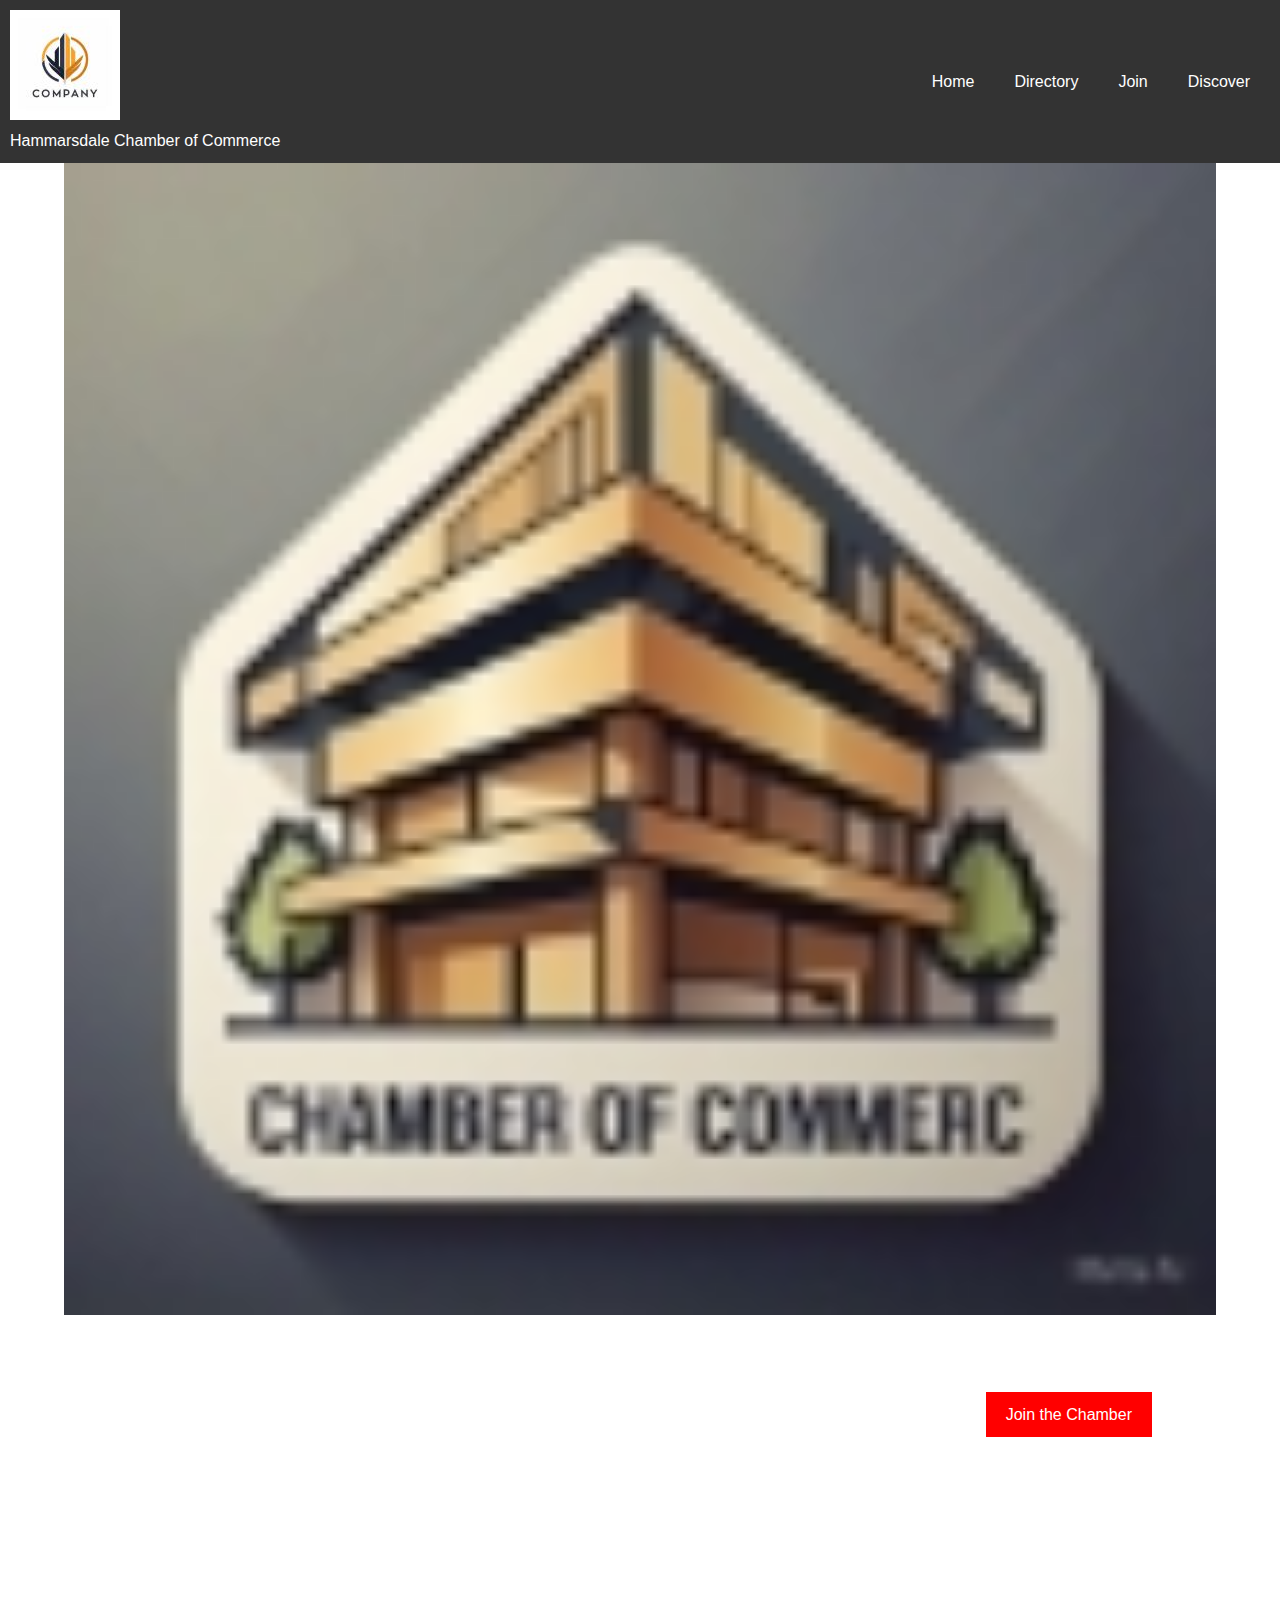
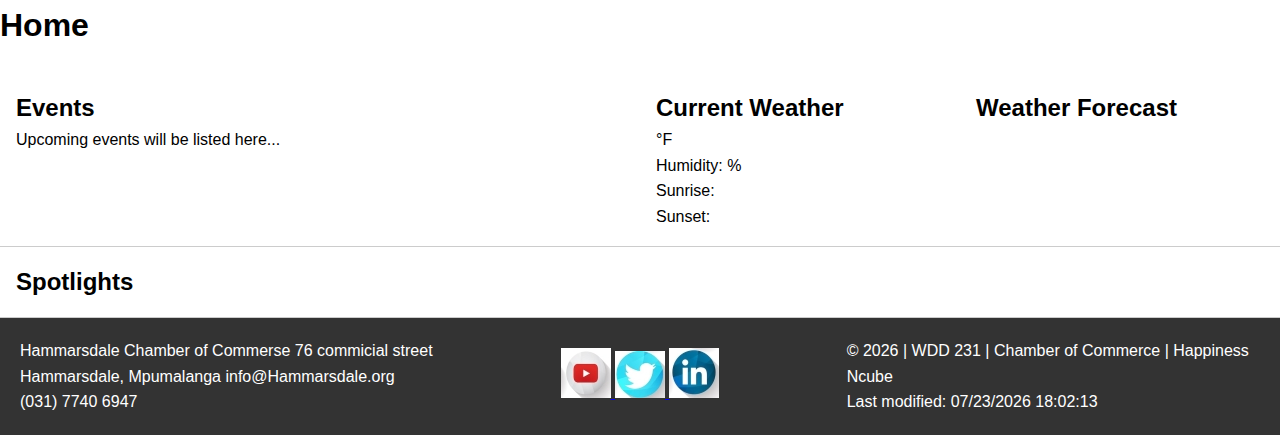
==== chamber/index.html @ e3185512 "first commmitfi for w03" ====
<!DOCTYPE html>
<html lang="en">
<head>
    <meta charset="UTF-8">
    <meta name="viewport" content="width=device-width, initial-scale=1.0">
    <meta name="description" content="Hammarsdale Chamber of Commerce - Supporting Businesses and Community">
    <title>Hammarsdale Chamber of Commerce</title>
    <link rel="stylesheet" href="styles/normalize.css">
    <link rel="stylesheet" href="styles/small.css">
    <link rel="stylesheet" href="styles/larger.css">
    
</head>
<body>
    <header>
        <div class="logo">
            <figure>
            <img src="images/logo.jpg" alt="Logo">
            <figcaption>Hammarsdale Chamber of Commerce</figcaption>
            </figure>
        </div>
    <nav>
        <button id="menu-toggle">=</button>
        <ul id="menu">
            <li>
                <a href="chamber/index.html">Home</a>
            <li>
                <a href="chamber/directory.html" class="active">Directory</a>
            </li>
            <li>
                <a href="chamber/join.html">Join</a>
            </li>
            <li><a href="chamber/discover.html">Discover</a></li>
        </ul>
    </nav>
    </header>
    
    <main>
        <section class="hero">
            <img src="images/hero.jpg" alt="Chamber Event">
            <a href="join.html" class="cta">Join the Chamber</a>
        </section>
        <h1>Home</h1>
        <section class="content1">

        <section class="events">
            <h2>Events</h2>
            <div class="event-content">Upcoming events will be listed here...</div>
        </section>

        <section class="weather">
            <h2>Current Weather</h2>
            <div id="weather-info">
                <p><span id="temperature"></span>°F</p>
                <p id="weather-description"></p>
                <p>Humidity: <span id="humidity"></span>%</p>
                <p>Sunrise: <span id="sunrise"></span></p>
                <p>Sunset: <span id="sunset"></span></p>
            </div>
        </section>

        <section class="forecast">
            <h2>Weather Forecast</h2>
            <div id="forecast"></div>
        </section>
        </section>
        <section class="content2">
        <section class="spotlights">
            <h2>Spotlights</h2>
            <div id="spotlight-container"></div>
        </section>
        </section>
    </main>

    <footer>

        <div class="adress">
            <p>
                Hammarsdale Chamber of Commerse
                76 commicial street
                Hammarsdale, Mpumalanga
                info@Hammarsdale.org
                (031) 7740 6947
            </p>
        </div>
        <div class="social-links">
            <a href="https://www.youtube.com/chamberofcommerce" target="_blank">
                <img src="images/youtube.jpg" alt="YouTuube">
            </a>
            <a href="https://www.twitter.com/chamberofcommerce_123" target="_blank">
                <img src="images/twitter.jpg" alt="Twitter">
            </a>
            <a href="https://www.linkedin.com/chamberofcommerce" target="_blank">
                <img src="images/linkedin.jpg" alt="LinkedIn">
            </a>
        </div>

        <div class="dates">
            <p>&copy; <span id="year"></span> | WDD 231 | Chamber of Commerce | Happiness Ncube</p>
            <p>Last modified: <span id="last-modified"></span></p>
        </div>
    </footer>
    <script defer src="scripts/dates.js"></script>
    <script defer src="scripts/members.js"></script>
    <script defer src="scripts/navigation.js"></script>
    <script defer src="scripts/weather.js"></script>
</body>
</html>
---- chamber/styles/small.css ----
/* Reset */
* {
    margin: 0;
    padding: 0;
    box-sizing: border-box;
  }
  
  /* General Styles */
  body {
    font-family: Arial, sans-serif;
    line-height: 1.6;
  }
  
  header {
    background: #333;
    color: #fff;
    padding: 10px;
    display: flex;
    justify-content: space-between;
    align-items: center;
  }
  
  /* Navigation */
  nav ul {
    display: flex;
    list-style: none;
  }
  
  nav ul li {
    margin: 0 10px;
  }
  
  nav ul li a {
    color: white;
    text-decoration: none;
    padding: 5px 10px;
    transition: background 0.3s ease, color 0.3s ease;
  }
  
  nav ul li a:hover {
    background: #555;
    border-radius: 5px;
  }
  
  #menu-toggle {
    display: none;
    background: none;
    border: none;
    font-size: 2rem;
    color: white;
    cursor: pointer;
  }
  
  /* Responsive Nav */
  @media (max-width: 768px) {
    #menu {
      display: none;
      flex-direction: column;
      background: #333;
      width: 100%;
      position: absolute;
      top: 50px;
      left: 0;
      padding: 10px 0;
    }
  
    #menu.show {
      display: flex;
    }
  
    #menu-toggle {
      display: block;
    }
  
    nav ul {
      flex-direction: column;
      width: 100%;
    }
  
    nav ul li {
      text-align: center;
      padding: 10px 0;
    }
  
    nav ul li a {
      display: block;
    }
  }
  
  /* Directory */
  .view-toggle {
    margin: 10px 0;
  }
  
  #directory {
    display: grid;
    grid-template-columns: repeat(auto-fit, minmax(250px, 1fr));
    gap: 20px;
    margin-top: 20px;
  }
  
  .card {
    border: 1px solid #ddd;
    padding: 10px;
    text-align: center;
    background: white;
  }
  
  .card img {
    width: 100%;
    height: auto;
  }
  
  /* List View */
  .list-view {
    display: block;
  }
  
  .list-view .card {
    display: block;
    border: none;
    text-align: left;
    padding: 10px 0;
  }
  
  .list-view .card img {
    display: none; /* Hide images in list view */
  }
  
  .list-view .card h2,
  .list-view .card p,
  .list-view .card a {
    display: block;
  }





* {
    margin: 0;
    padding: 0;
    box-sizing: border-box;
}

/*body {
    font-family: Arial, sans-serif;
}

header {
    display: flex;
    align-items: center;
    justify-content: space-between;
    padding: 1rem;
    background: #333;
    color: white;
}

nav {
    display: none;
    flex-direction: column;
    background: #444;
}

nav a {
    color: white;
    padding: 1rem;
    text-decoration: none;
    display: block;
}

nav a:hover {
    background: #555;
}

#hamburger {
    background: none;
    border: none;
    font-size: 2rem;
    color: white;
    cursor: pointer;
}*/

.hero {
    position: relative;
}

.hero img {
    width: 100%;
    height:30%;
    padding: 5%;
    padding-top: 0%;
    padding-bottom: 20%;
}


.cta {
    position: absolute;
    bottom: 10%;
    right: 10%;
    padding: 10px 20px;
    background: red;
    color: white;
    text-decoration: none;
}

.content1 {
  display: grid;
  grid-template-columns: 2fr 1fr 1fr;
}

.cpntent2 {
  display: grid;
  grid-template-columns: 1fr 1fr 1fr;
}
.weather, .forecast, .events, .spotlights {
    padding: 1rem;
    border-bottom: 1px solid #ccc;
}

  
#spotlight-container {
    display: flex;
    justify-content: space-around;
}

/*footer {
    background: #222;
    color: white;
    padding: 1rem;
    text-align: center;
}*/
---- chamber/styles/larger.css ----
/* Reset */
* {
  margin: 0;
  padding: 0;
  box-sizing: border-box;
}

/* General Styles */
body {
  font-family: Arial, sans-serif;
  line-height: 1.6;
}

header {
  background: #333;
  color: #fff;
  padding: 10px;
  display: flex;
  justify-content: space-between;
  align-items: center;
}

nav ul {
  display: flex;
  list-style: none;
}

nav ul li {
  margin: 0 10px;
}

nav ul li a {
  color: white;
  text-decoration: none;
}

#menu-toggle {
  display: none;
}

/* Responsive Nav */
@media (max-width: 768px) {
  #menu {
      display: none;
      flex-direction: column;
  }

  #menu-toggle {
      display: block;
      background: none;
      border: none;
      font-size: 2rem;
      color: white;
  }
}

/* Directory */
/*.view-toggle {
  margin: 10px 0;
}

#directory {
  display: grid;
  grid-template-columns: repeat(auto-fit, minmax(250px, 1fr));
  gap: 20px;
  margin-top: 20px;
}

.card {
  border: 1px solid #ddd;
  padding: 10px;
  text-align: center;
  background: white;
}

.card img {
  width: 100%;
  height: auto;
}

 List View 
.list-view .card {
  display: flex;
  align-items: center;
  gap: 10px;
}


 .list-view .card p {
  margin: 0;
 }
/* Footer */
footer {
  background: #333;
  color: white;
  display: grid;
  grid-template-columns: 1fr 1fr 1fr;
  align-items: center;
  width: 100%;
  padding: 20px;
}

.address {
  text-align: left;
  padding-right: 50px;
}

.social-links {
  text-align: center;
  align-items: center;
}

.copyright {
  text-align: right;
}

/*grid view*/
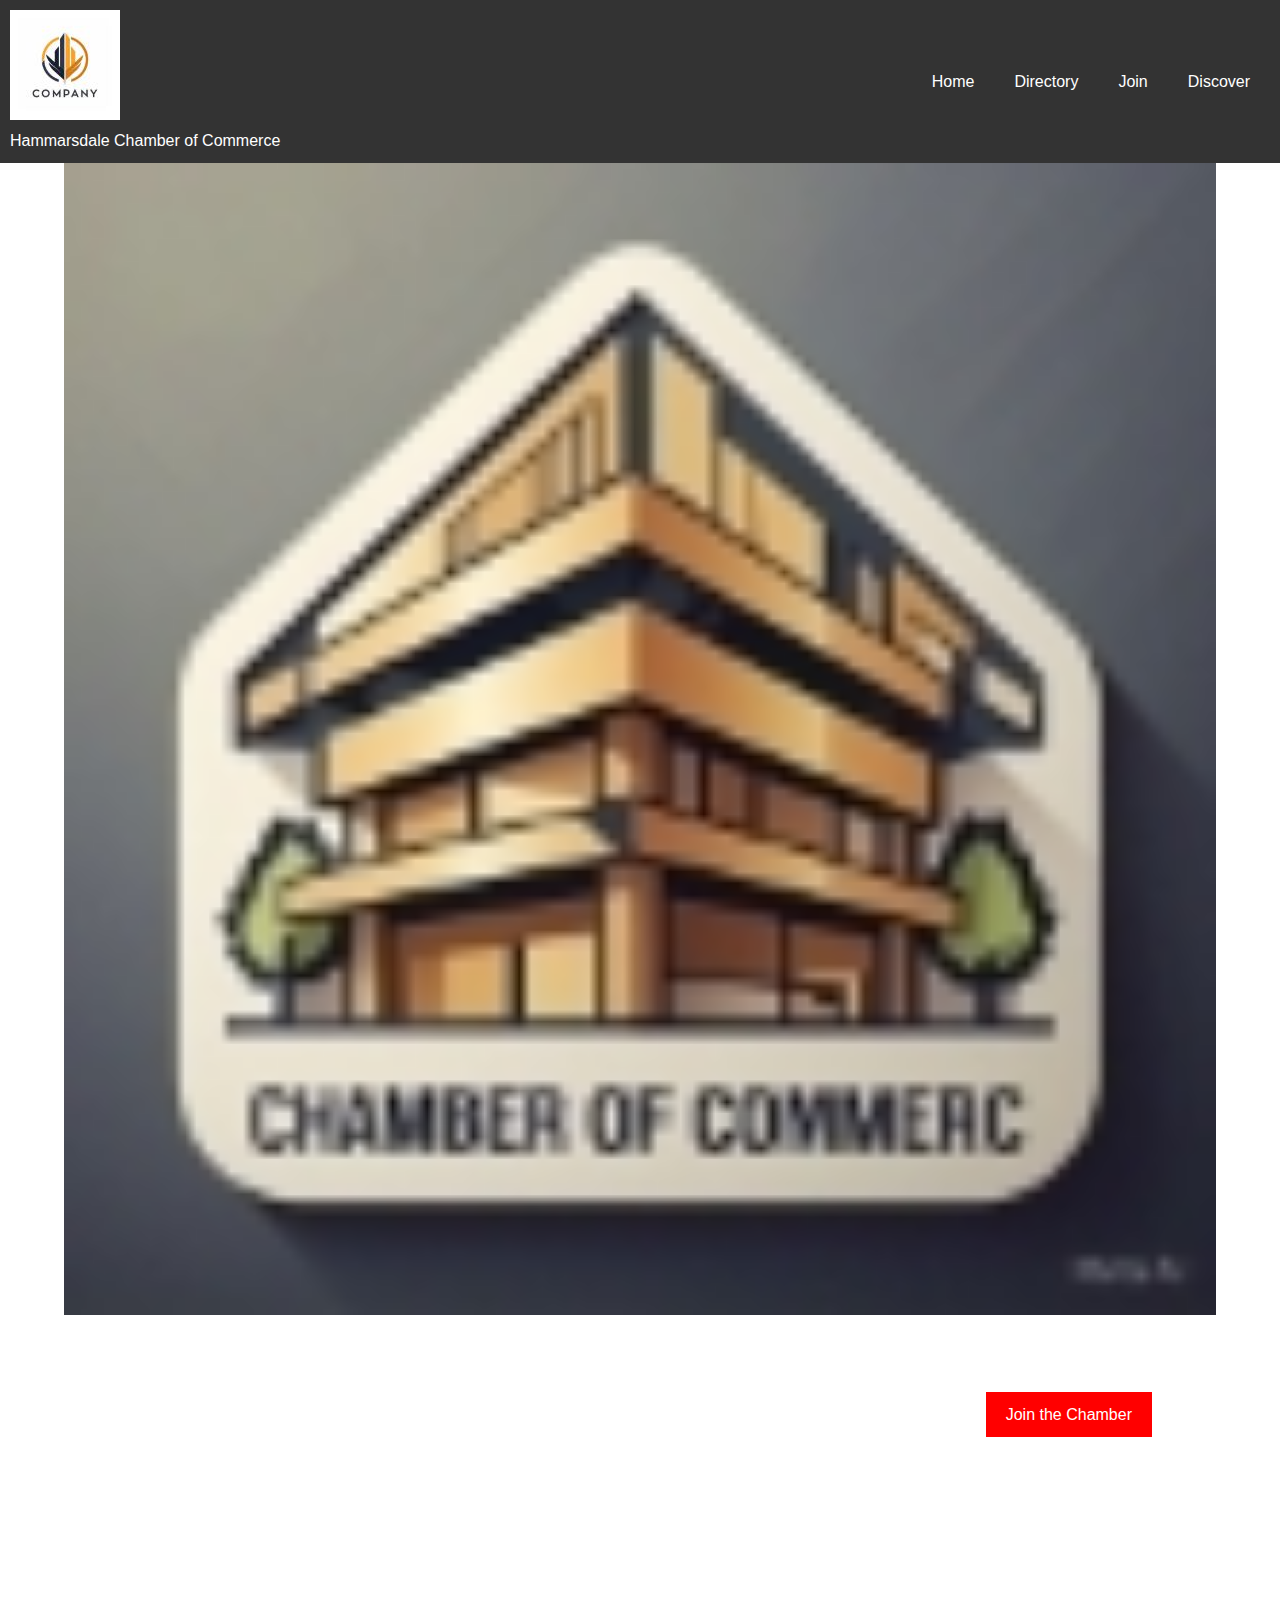
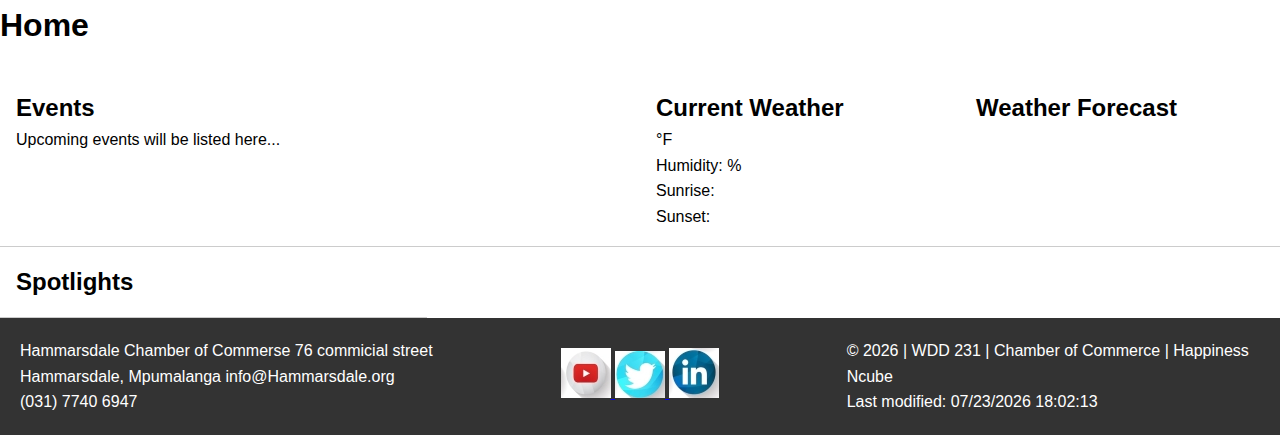
==== commit 70f65599: "commit" ====
--- a/chamber/index.html
+++ b/chamber/index.html
@@ -23,13 +23,16 @@
         <ul id="menu">
             <li>
                 <a href="chamber/index.html">Home</a>
+            </li>
             <li>
                 <a href="chamber/directory.html" class="active">Directory</a>
             </li>
             <li>
                 <a href="chamber/join.html">Join</a>
             </li>
-            <li><a href="chamber/discover.html">Discover</a></li>
+            <li>
+                <a href="chamber/discover.html">Discover</a>
+            </li>
         </ul>
     </nav>
     </header>
@@ -104,4 +107,4 @@
     <script defer src="scripts/navigation.js"></script>
     <script defer src="scripts/weather.js"></script>
 </body>
-</html>+</html>
--- a/chamber/styles/small.css
+++ b/chamber/styles/small.css
@@ -209,7 +209,7 @@
   grid-template-columns: 2fr 1fr 1fr;
 }
 
-.cpntent2 {
+.content2 {
   display: grid;
   grid-template-columns: 1fr 1fr 1fr;
 }
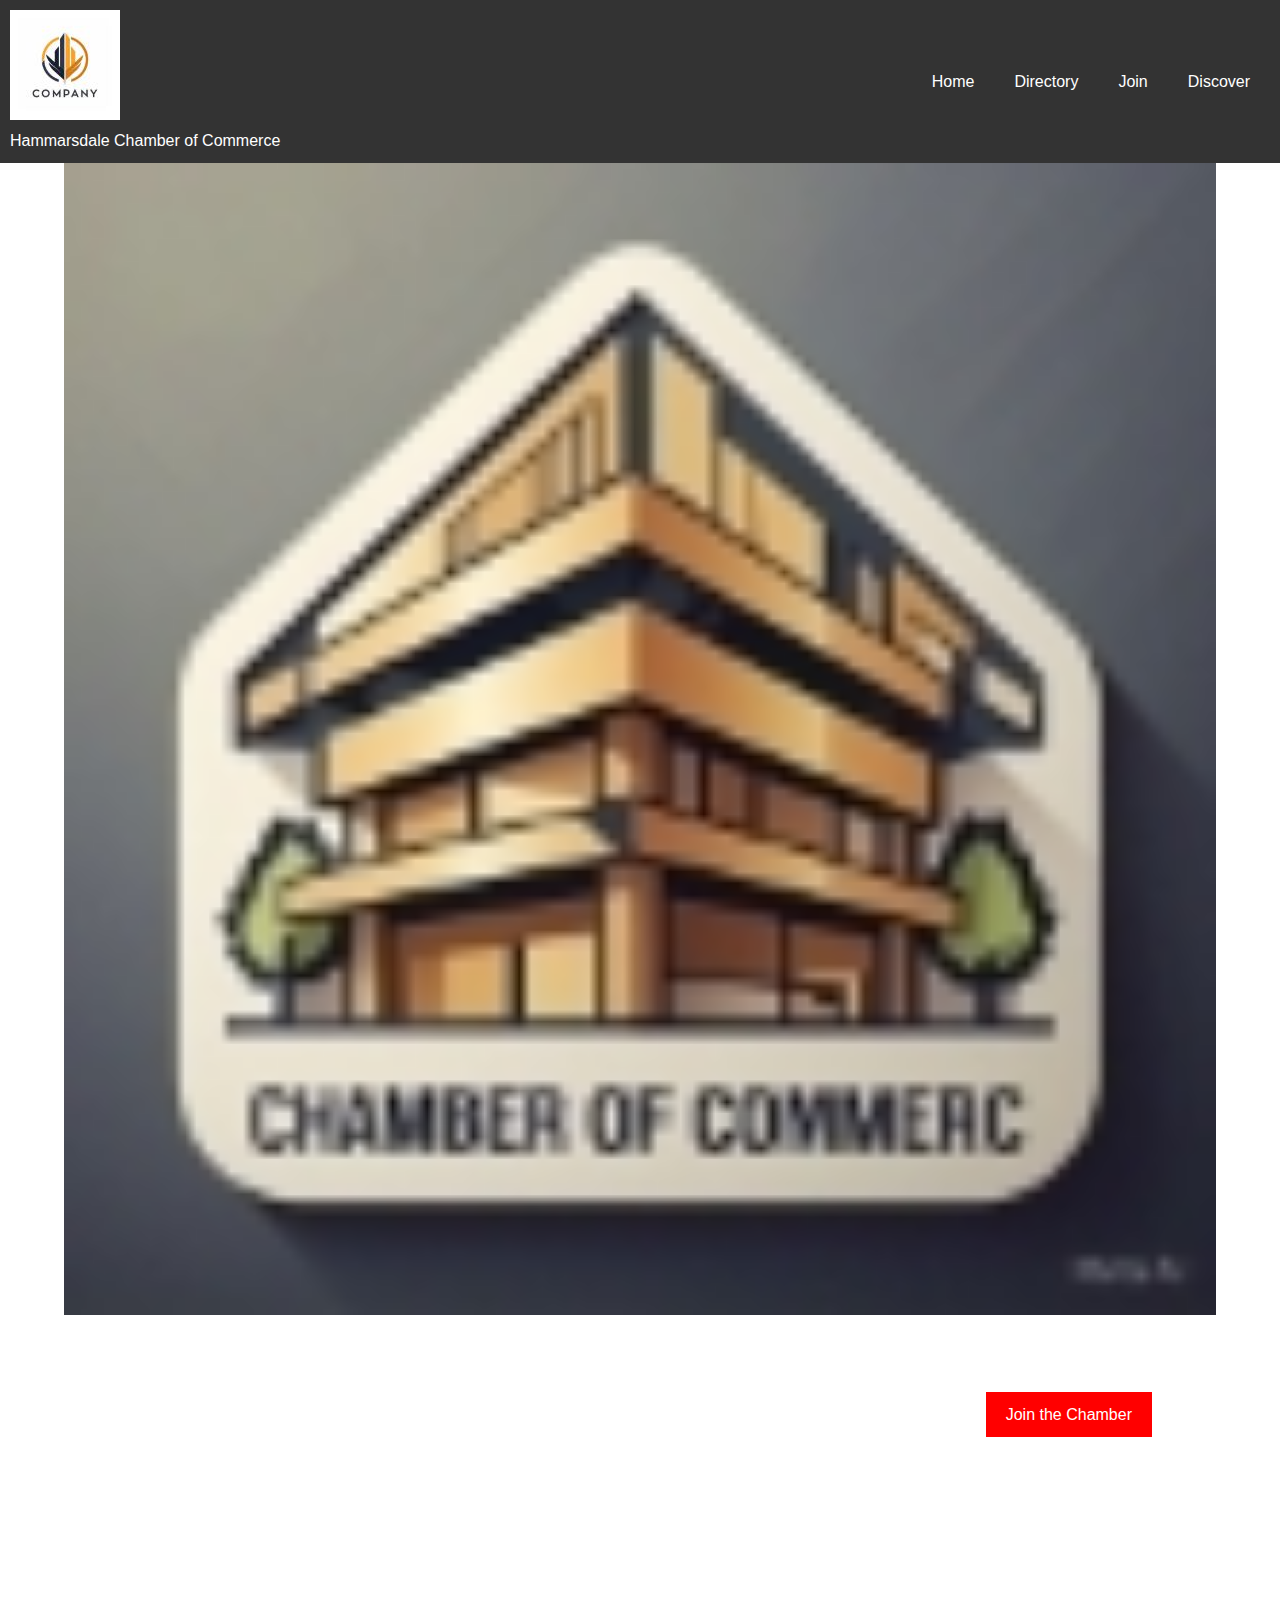
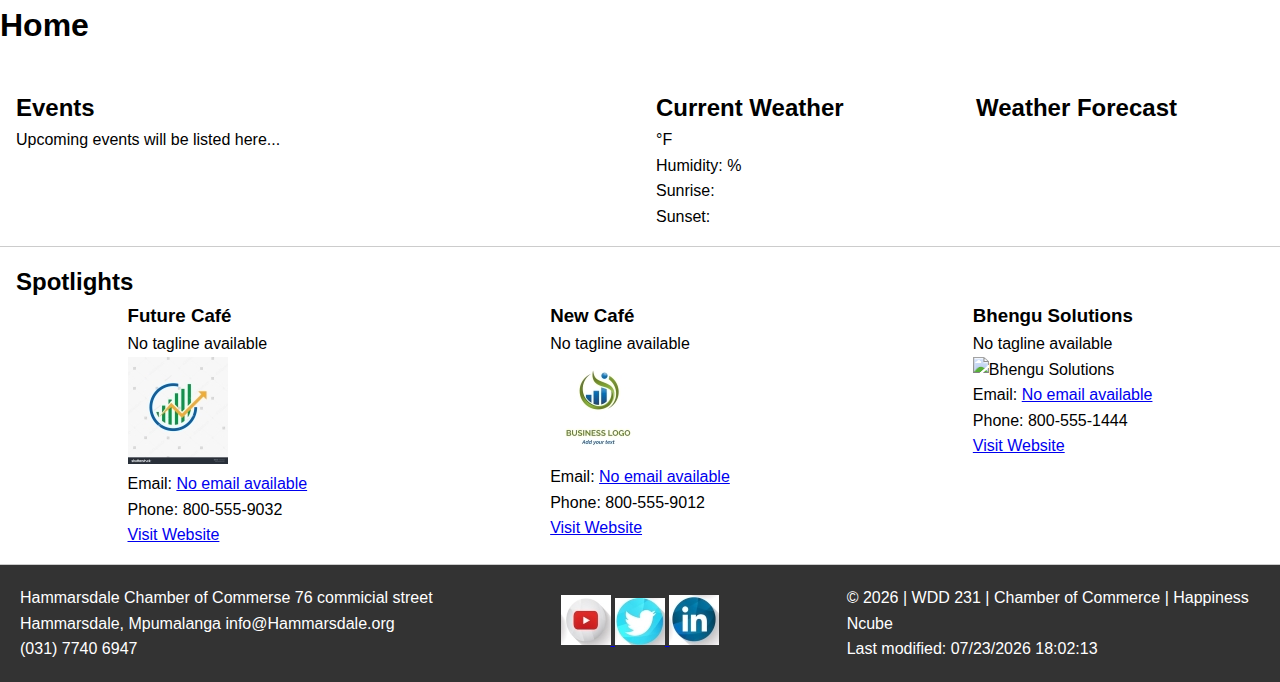
==== commit b7e6013e: "cimmited with 2 errors" ====
--- a/chamber/index.html
+++ b/chamber/index.html
@@ -67,11 +67,11 @@
         </section>
         </section>
         <section class="content2">
-        <section class="spotlights">
-            <h2>Spotlights</h2>
-            <div id="spotlight-container"></div>
-        </section>
-        </section>
+            <section class="spotlights">
+                <h2>Spotlights</h2>
+                <div id="spotlight-container" class="spotlight-grid"></div>
+            </section>
+        </section>        
     </main>
 
     <footer>
--- a/chamber/styles/small.css
+++ b/chamber/styles/small.css
@@ -209,13 +209,20 @@
   grid-template-columns: 2fr 1fr 1fr;
 }
 
-.content2 {
+
+/*.content2 {
   display: grid;
   grid-template-columns: 1fr 1fr 1fr;
-}
+}*/
 .weather, .forecast, .events, .spotlights {
     padding: 1rem;
     border-bottom: 1px solid #ccc;
+}
+
+.spotlight-grid {
+  display: grid;
+  grid-template-columns: repeat(3, 1fr);
+  gap: 20px; /* optional: adds space between grid items */
 }
 
   
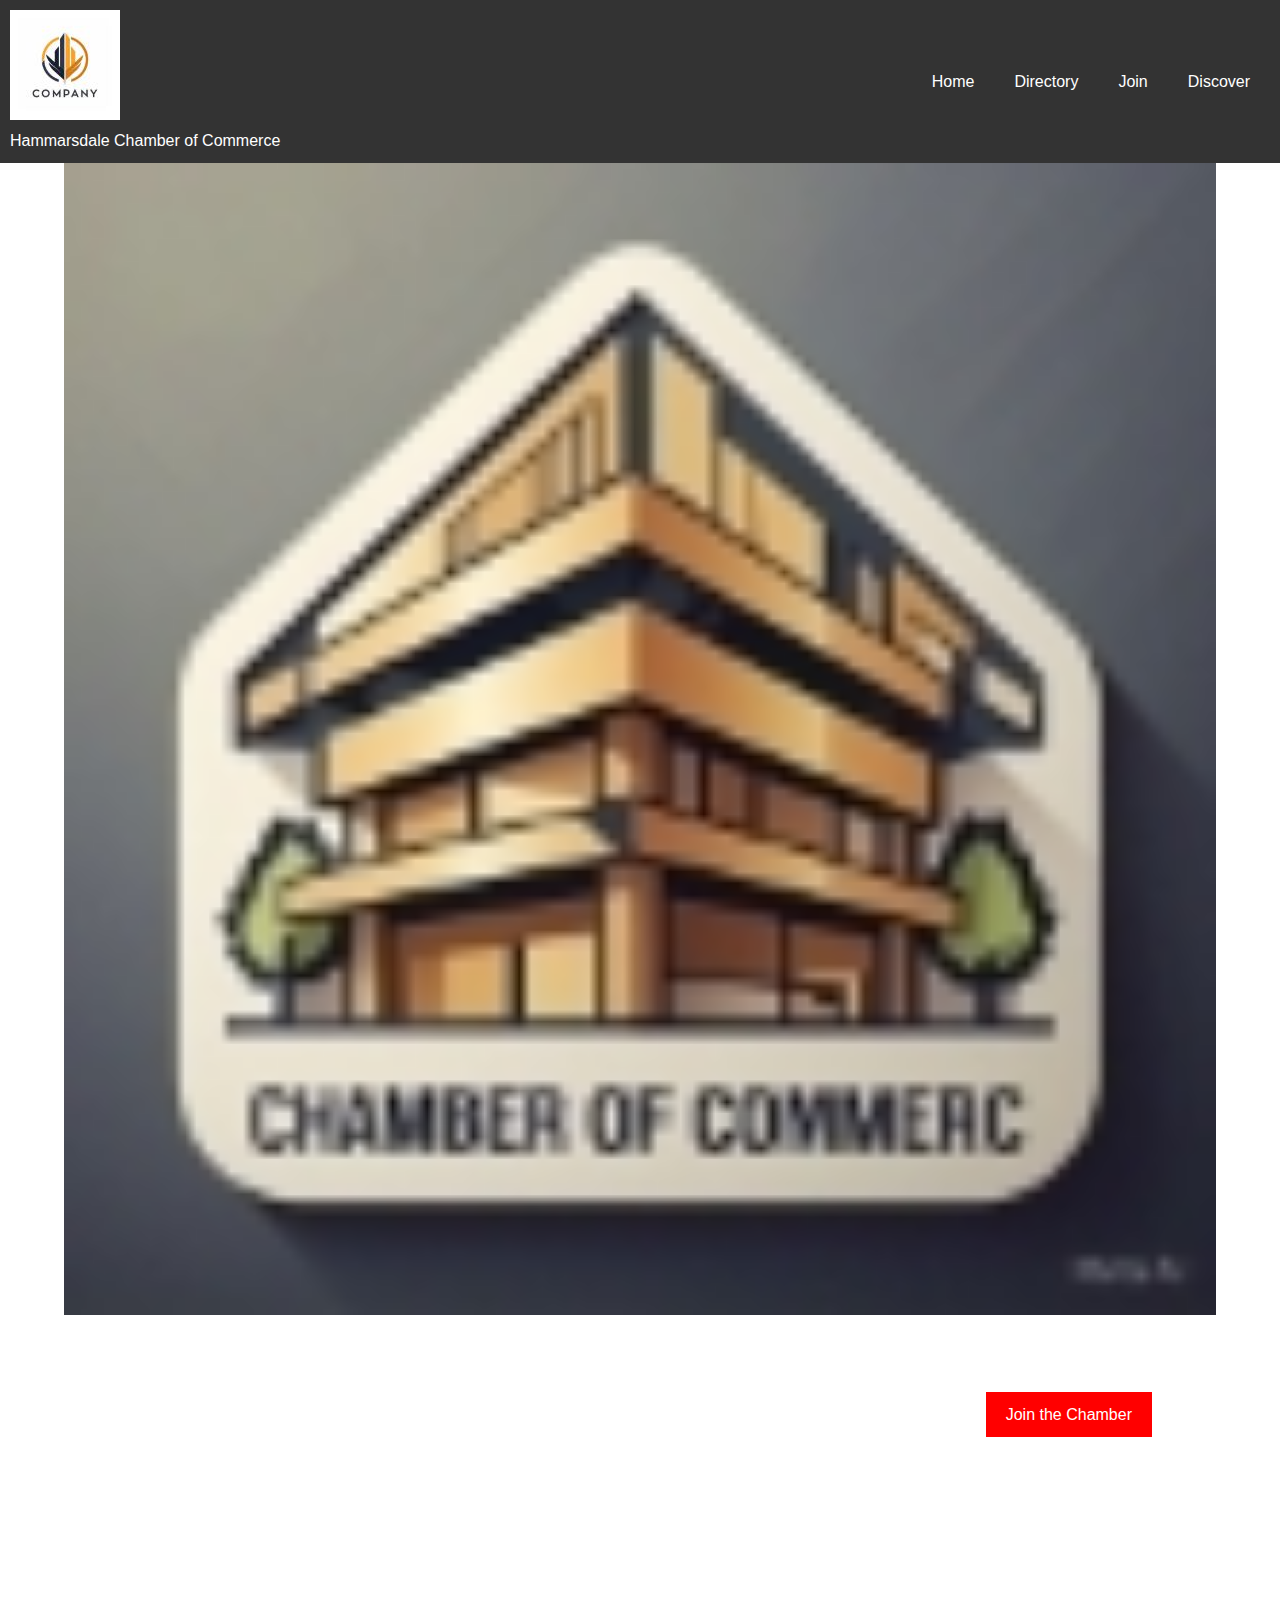
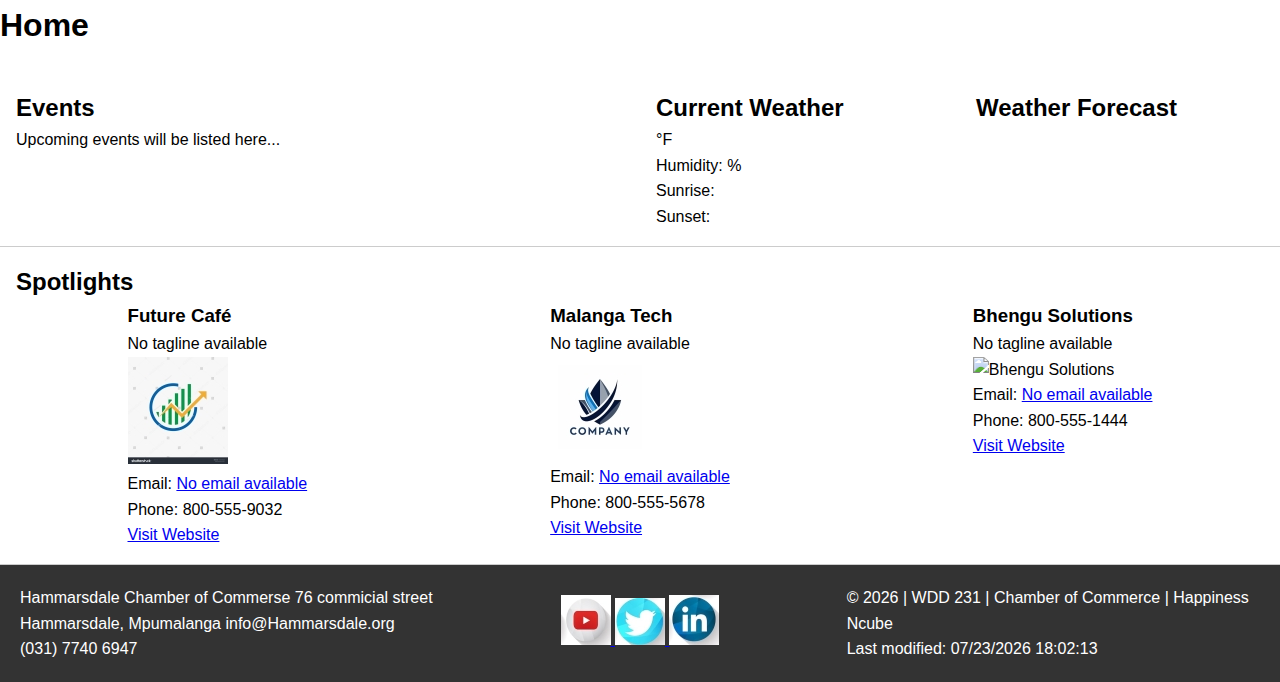
==== commit add856be: "changes on the coede. Added a selectin option" ====
--- a/chamber/index.html
+++ b/chamber/index.html
@@ -5,6 +5,17 @@
     <meta name="viewport" content="width=device-width, initial-scale=1.0">
     <meta name="description" content="Hammarsdale Chamber of Commerce - Supporting Businesses and Community">
     <title>Hammarsdale Chamber of Commerce</title>
+    <meta name="author" content="Happiness">
+    <link rel="preconnect" href="https://fonts.googleapis.com">
+    <link rel="preconnect" href="https://fonts.gstatic.com" crossorigin>
+    <link href="https://fonts.googleapis.com/family=Open+Sans:ital,wght@0,300..800;1,300..800&display=swap" rel="stylesheet">
+    <!-- Favicon -->
+    <link rel="icon" type="image/png" href="images/favicon.png">
+    <!-- Facebook Social Media Meta Tags -->
+    <meta property="og:title" content="Chamber of Commerce Directory">
+    <meta property="og:type" content="website">
+    <meta property="og:image" content="images/fbmeta.jpg">
+    <meta property="og:url" content="chamber/home.html">
     <link rel="stylesheet" href="styles/normalize.css">
     <link rel="stylesheet" href="styles/small.css">
     <link rel="stylesheet" href="styles/larger.css">
--- a/chamber/styles/small.css
+++ b/chamber/styles/small.css
@@ -236,4 +236,5 @@
     color: white;
     padding: 1rem;
     text-align: center;
-}*/+}
+/* General Styles */
